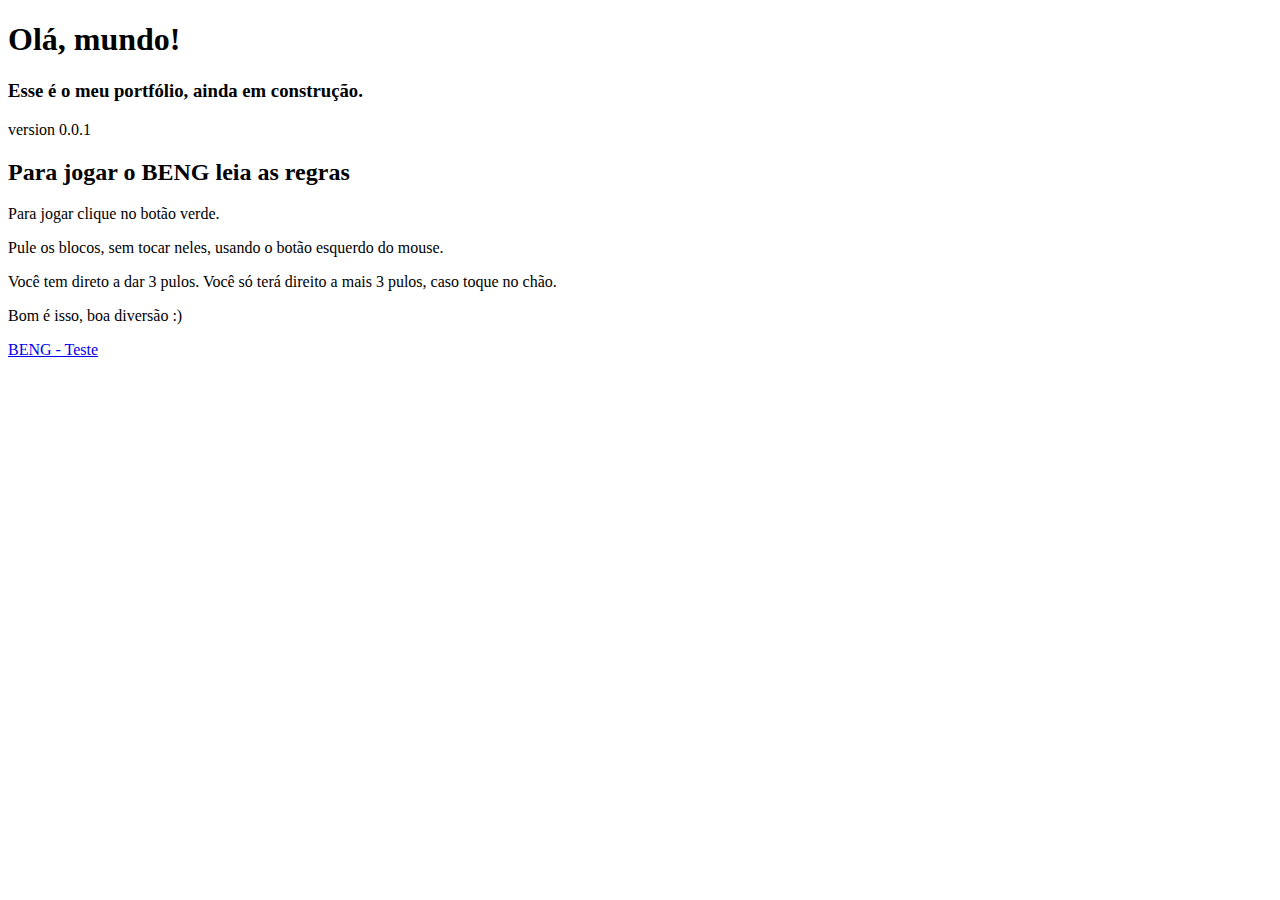
==== index.html @ d1791d1e "enviando" ====
<!DOCTYPE html>
<html lang="en">
<head>
    <meta charset="UTF-8">
    <meta name="viewport" content="width=device-width, initial-scale=1.0">
    <meta http-equiv="X-UA-Compatible" content="ie=edge">
    <title>Breno Freitas</title>
    <link rel="stylesheet" href="./src/css/style.css">
</head>
<body>
    <header>
        <div class="header-info">
            <h1>Olá, mundo!</h1>
            <h3>Esse é o meu portfólio, ainda em construção.</h3>
            <p>version 0.0.1</p>
        </div>
    </header>

    <div class="post">
        <div class="posts">
            <div>
                <h2>Para jogar o BENG leia as regras</h2>
                <p> Para jogar clique no botão verde.</p>
                <p> Pule os blocos, sem tocar neles, usando o botão esquerdo do mouse.</p>              
                <p> Você tem direto a dar 3 pulos. Você só terá direito a mais 3 pulos, caso toque no chão. </p>
                <p> Bom é isso, boa diversão :)</p>
                <a href="./beta/BENG/index.html">BENG - Teste</a>
            </div>
        </div>
    </div>
</body>
</html>
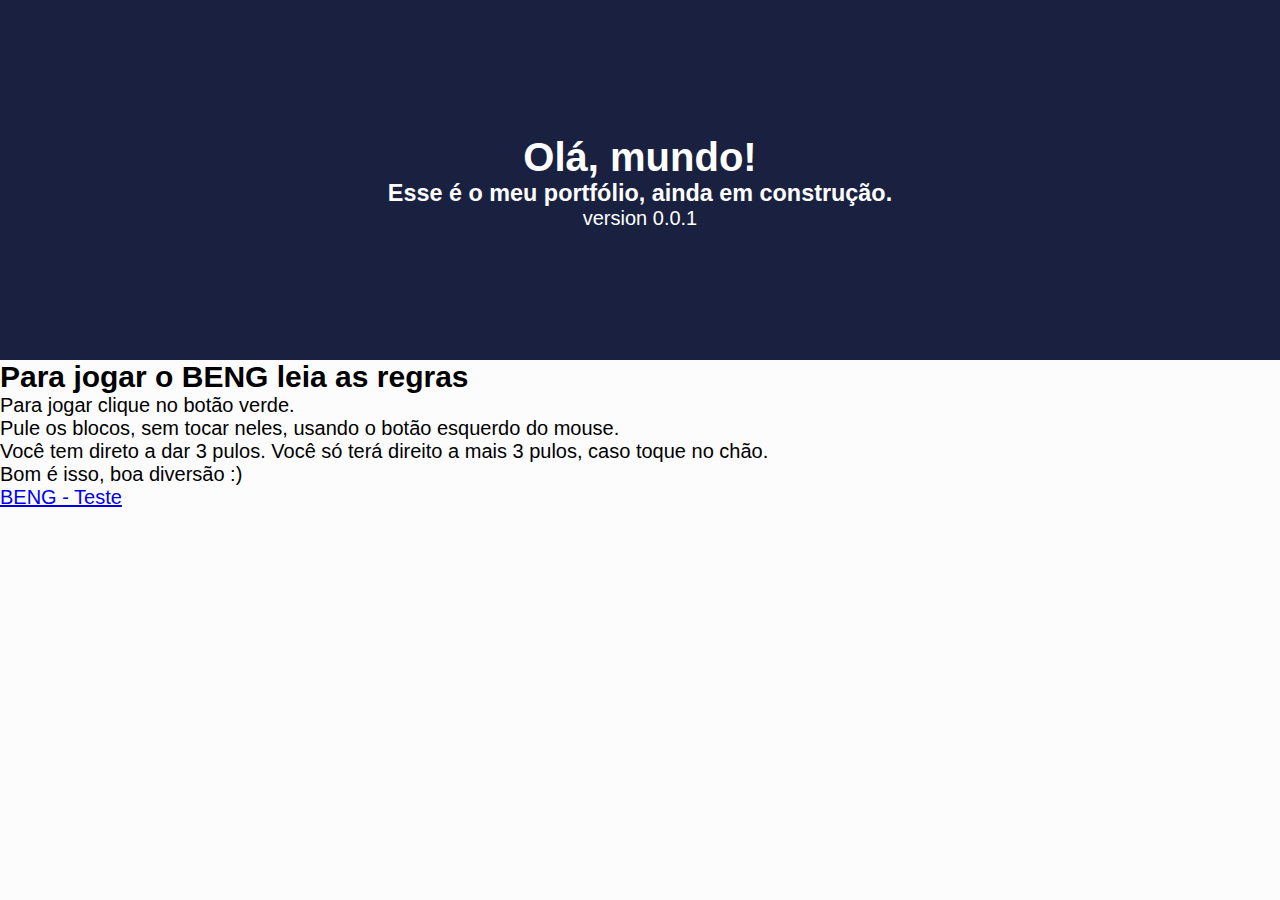
==== commit f26e909e: "enviando dados" ====
--- a/index.html
+++ b/index.html
@@ -5,7 +5,7 @@
     <meta name="viewport" content="width=device-width, initial-scale=1.0">
     <meta http-equiv="X-UA-Compatible" content="ie=edge">
     <title>Breno Freitas</title>
-    <link rel="stylesheet" href="./src/css/style.css">
+    <link rel="stylesheet" href="css/style.css">
 </head>
 <body>
     <header>
@@ -24,7 +24,7 @@
                 <p> Pule os blocos, sem tocar neles, usando o botão esquerdo do mouse.</p>              
                 <p> Você tem direto a dar 3 pulos. Você só terá direito a mais 3 pulos, caso toque no chão. </p>
                 <p> Bom é isso, boa diversão :)</p>
-                <a href="./beta/BENG/index.html">BENG - Teste</a>
+                <a href="BENG/index.html">BENG - Teste</a>
             </div>
         </div>
     </div>
--- a/css/style.css
+++ b/css/style.css
@@ -0,0 +1,30 @@
+* {
+    margin: 0;
+    padding: 0;
+    box-sizing: border-box;
+}
+
+body{
+    background-color: #fcfcfc;
+    font-family: Helvetica, sans-serif;
+    font-size: 15pt;
+}
+
+header{
+    background-color: #1A2140;
+    width: 100vw;
+    height: 40vh;
+    text-align: center;
+}
+
+.header-info{
+    position: absolute;
+    width: 100vw;
+    text-align: center;
+    top: 15vh;
+    color: #fff;
+}
+
+.post{
+
+}